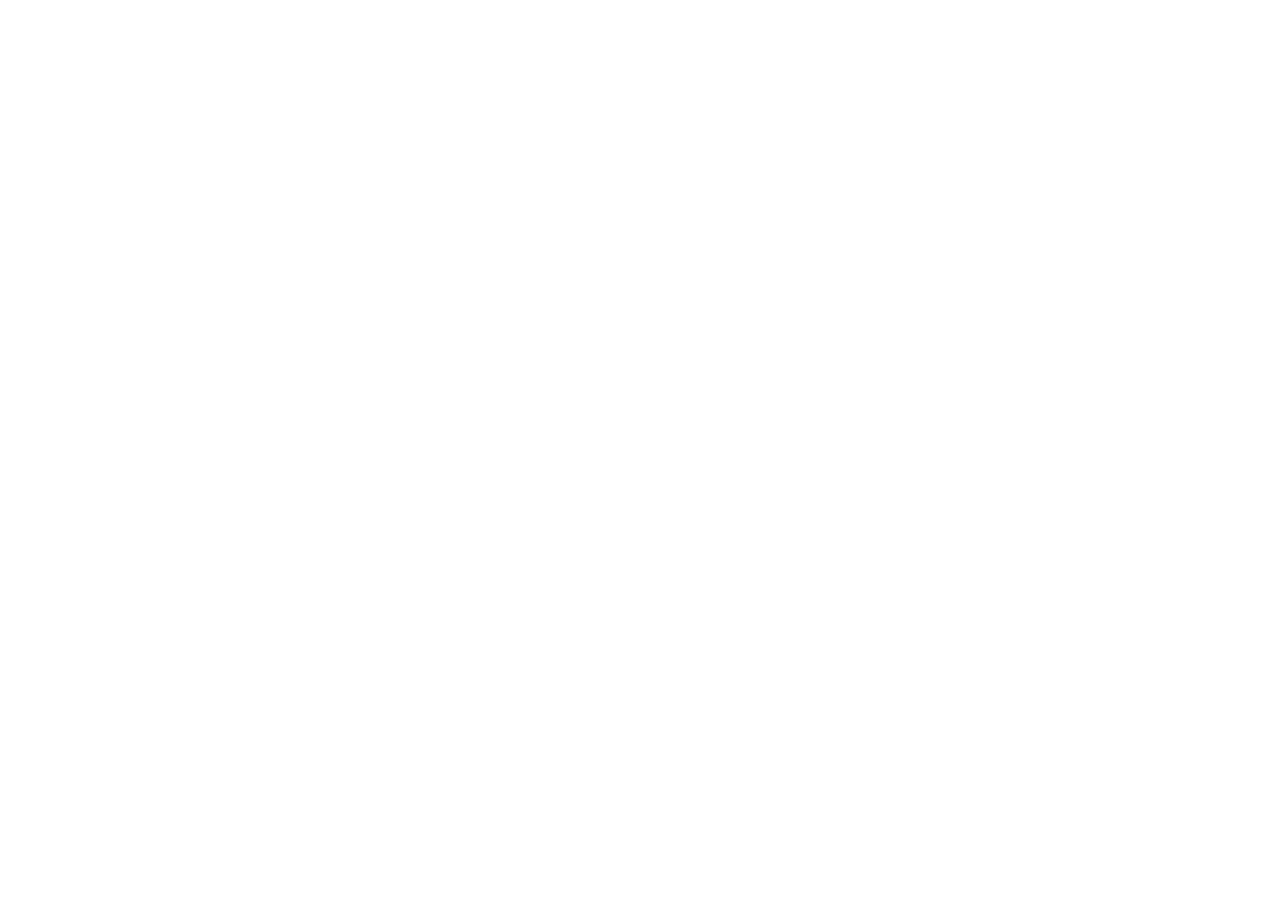
==== HTML_BasicCSS_Assessment/index.html @ 206055ee "Add files via upload" ====
<!DOCTYPE html>
<html lang="en">

<head>
  <meta charset="UTF-8">
  <meta name="viewport" content="width=device-width, initial-scale=1.0">
  <meta http-equiv="X-UA-Compatible" content="ie=edge">
  <title>Document</title>
  <link rel="stylesheet" href="reset.css">
  <link rel="stylesheet" href="style.css">
</head>

<body>

</body>

</html>
---- HTML_BasicCSS_Assessment/style.css ----
body {
  margin: 0;
  line-height: 1.5;
  text-transform: uppercase;
}
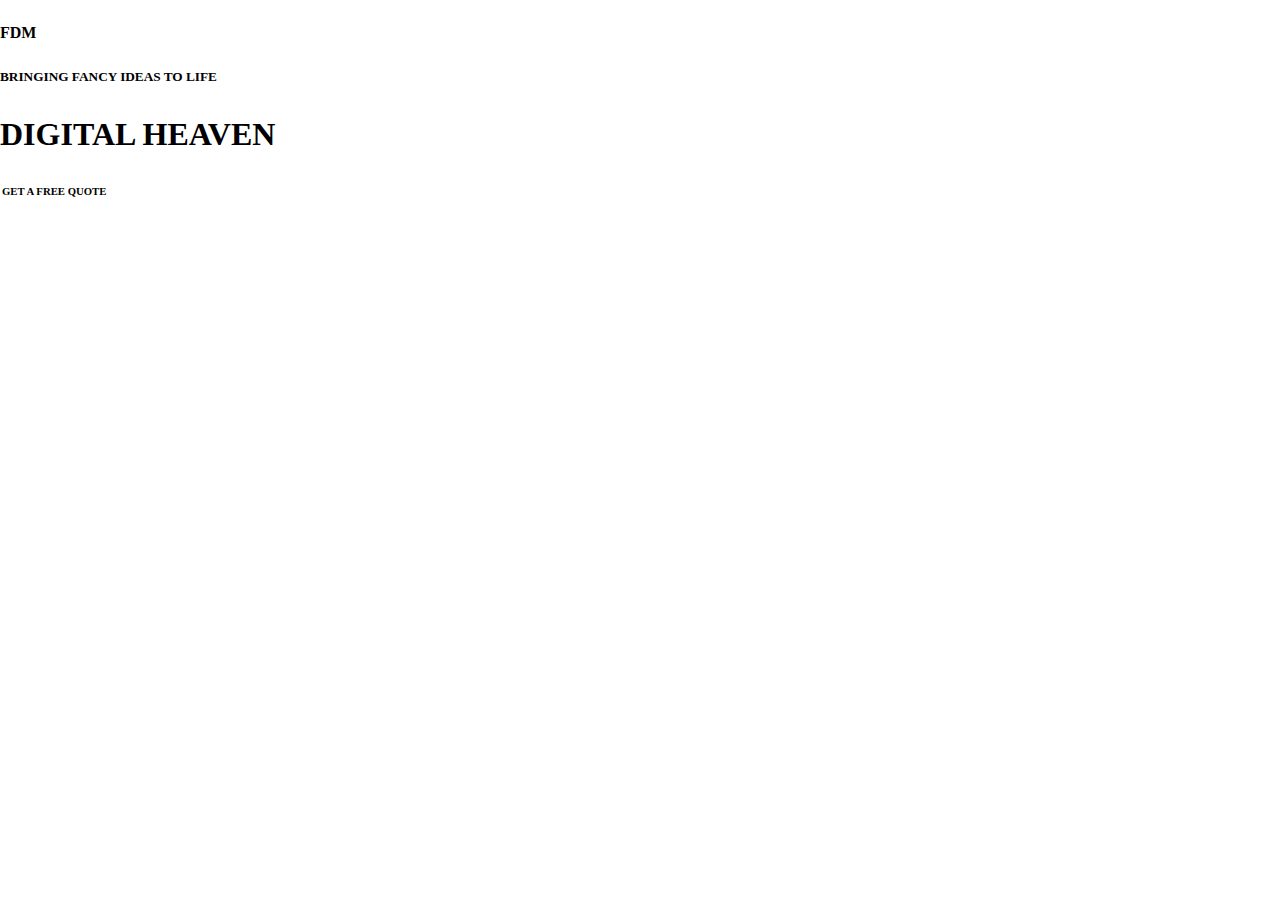
==== commit eda98b55: "Update index.html" ====
--- a/HTML_BasicCSS_Assessment/index.html
+++ b/HTML_BasicCSS_Assessment/index.html
@@ -1,17 +1,22 @@
 <!DOCTYPE html>
 <html lang="en">
-
 <head>
   <meta charset="UTF-8">
   <meta name="viewport" content="width=device-width, initial-scale=1.0">
   <meta http-equiv="X-UA-Compatible" content="ie=edge">
-  <title>Document</title>
-  <link rel="stylesheet" href="reset.css">
-  <link rel="stylesheet" href="style.css">
+  <title>Example</title>
+  <!-- Link to your CSS below -->
+  <link rel="stylesheet" type="text/css" href="style.css" />
 </head>
-
 <body>
+  <div>
+    <h4>FDM</h4>
+    <h5>BRINGING FANCY IDEAS TO LIFE</h5>
+    <h1>DIGITAL HEAVEN</h1>
+   
+    <h6><span style='border:2px white solid;'>GET A FREE QUOTE</span></h6>
+    
+  </div>
 
 </body>
-
-</html>+</html>
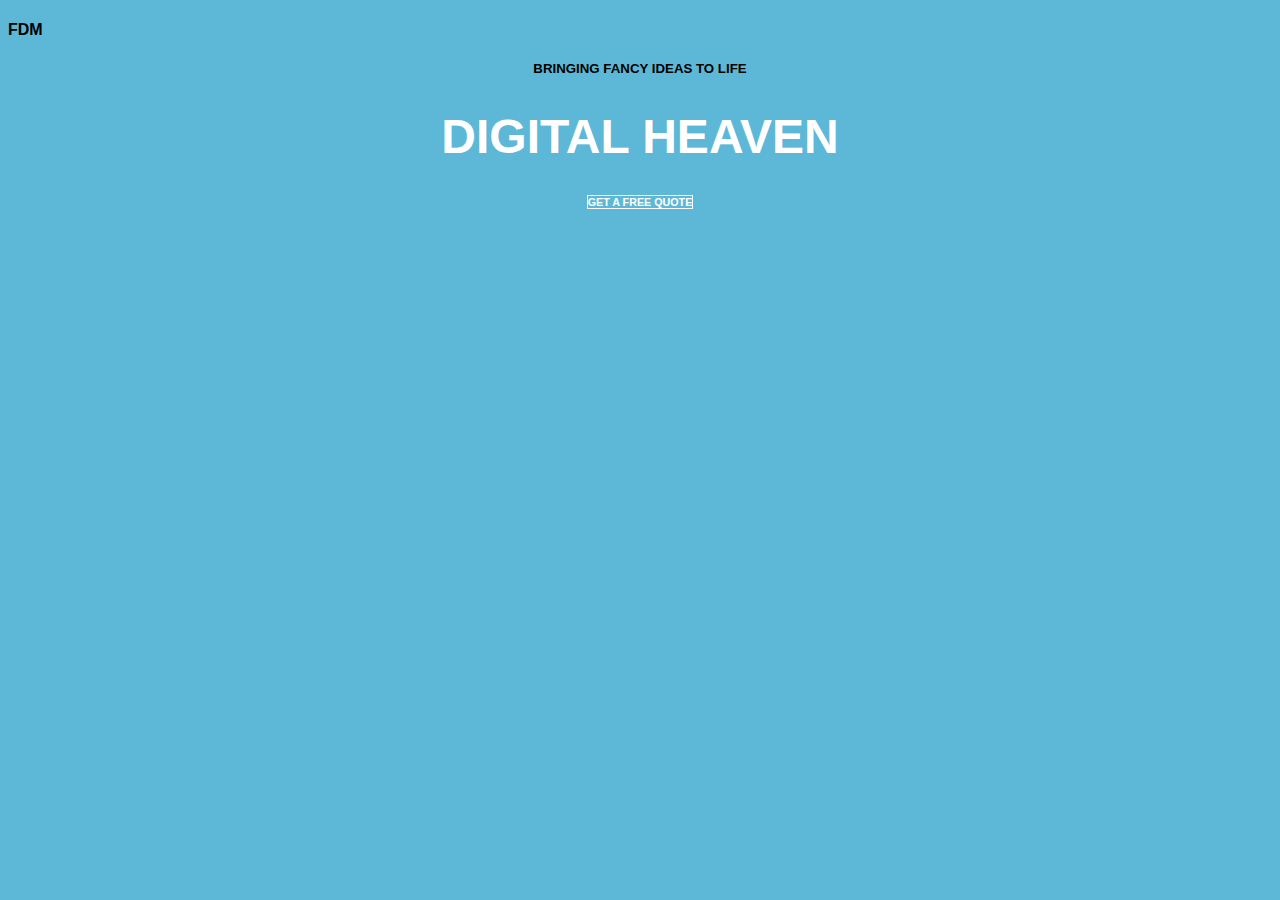
==== commit d73bb3a6: "Update index.html" ====
--- a/HTML_BasicCSS_Assessment/index.html
+++ b/HTML_BasicCSS_Assessment/index.html
@@ -4,7 +4,7 @@
   <meta charset="UTF-8">
   <meta name="viewport" content="width=device-width, initial-scale=1.0">
   <meta http-equiv="X-UA-Compatible" content="ie=edge">
-  <title>Example</title>
+  <title>HTML_BasicCSS_Assessment</title>
   <!-- Link to your CSS below -->
   <link rel="stylesheet" type="text/css" href="style.css" />
 </head>
@@ -14,7 +14,7 @@
     <h5>BRINGING FANCY IDEAS TO LIFE</h5>
     <h1>DIGITAL HEAVEN</h1>
    
-    <h6><span style='border:2px white solid;'>GET A FREE QUOTE</span></h6>
+    <h6><span style='border:1px white solid;'>GET A FREE QUOTE</span></h6>
     
   </div>
 
--- a/HTML_BasicCSS_Assessment/style.css
+++ b/HTML_BasicCSS_Assessment/style.css
@@ -1,6 +1,19 @@
 body {
-  margin: 0;
-  line-height: 1.5;
-  text-transform: uppercase;
+  background-color: #5cb8d6;
+  font-family: Arial, Helvetica, sans-serif;
 }
 
+h5 {
+  text-align: center;
+  color: black;
+}
+h1 {
+  text-align: center;
+  color: white;
+  font-size: 48px;
+}
+
+h6 {
+  text-align: center;
+  color: white;
+  }
